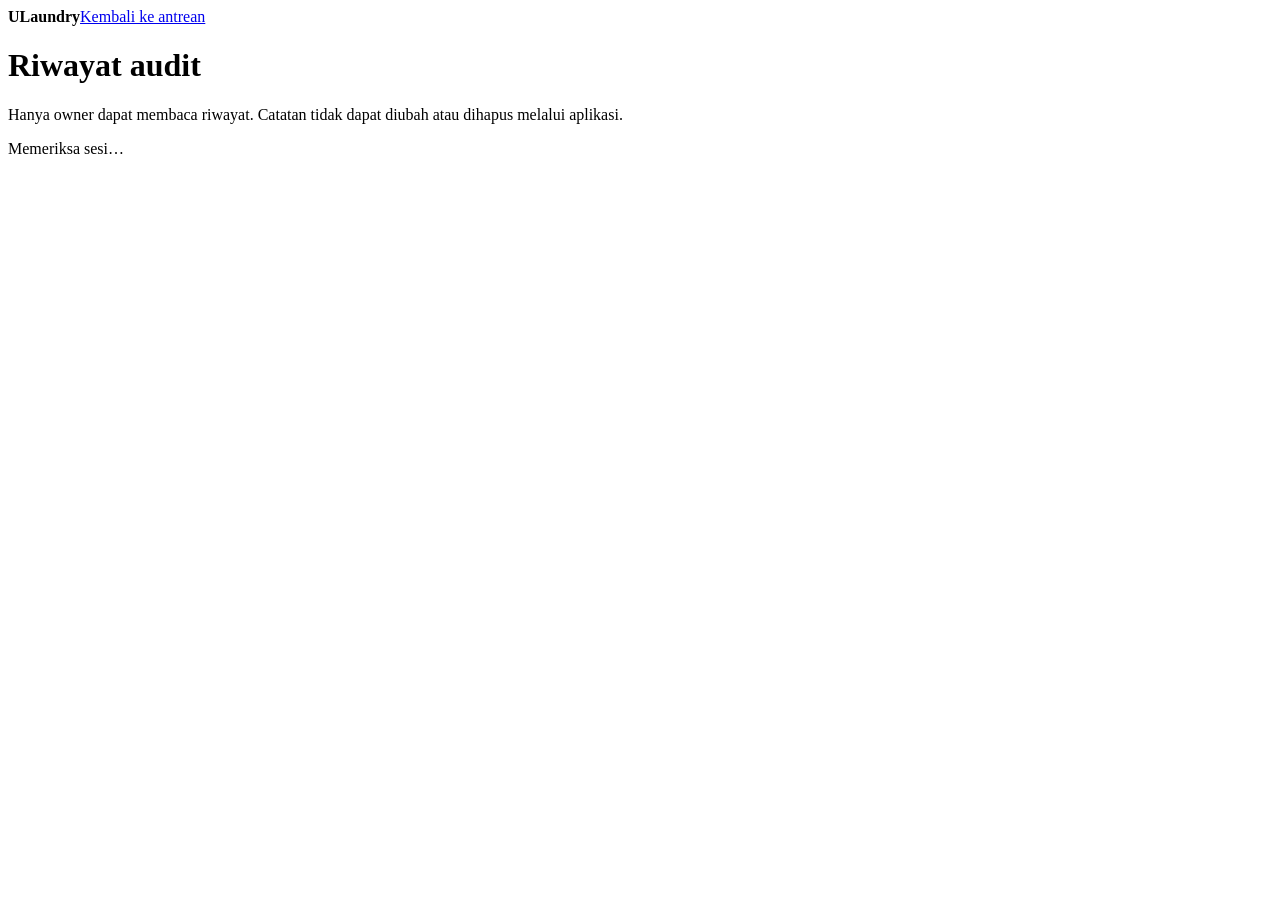
==== frontend/audit.html @ f2de6880 "Audit Trail & Activity History" ====
<!doctype html>
<html lang="id">
<head>
  <meta charset="UTF-8">
  <meta name="viewport" content="width=device-width, initial-scale=1">
  <title>Riwayat Audit — ULaundry</title>
  <link rel="stylesheet" href="/audit.css">
  <script src="/audit.js" defer></script>
</head>
<body>
<main>
  <nav aria-label="Navigasi"><strong>ULaundry</strong><a href="/">Kembali ke antrean</a></nav>
  <h1>Riwayat audit</h1>
  <p>Hanya owner dapat membaca riwayat. Catatan tidak dapat diubah atau dihapus melalui aplikasi.</p>
  <p id="message" role="status" aria-live="polite">Memeriksa sesi…</p>
  <section id="audit-panel" hidden aria-label="Daftar dan filter audit">
    <form id="filters" class="card">
      <div class="fields">
        <label>Dari tanggal (WITA)<input id="from" type="date"></label>
        <label>Sampai tanggal (WITA)<input id="to" type="date"></label>
        <label>Aksi<select id="action"><option value="">Semua aksi</option></select></label>
        <label>Sumber<select id="source"><option value="">Semua sumber</option><option value="business">Operasional</option><option value="security">Keamanan</option></select></label>
        <label>ID staf pelaku<input id="actor" maxlength="100" autocomplete="off" pattern="[A-Za-z0-9_.-]+"></label>
        <label>Jenis objek<select id="entity"><option value="">Semua objek</option><option value="staff">Staf</option><option value="service">Layanan</option><option value="order">Pesanan</option><option value="payment">Pembayaran</option><option value="refund">Refund</option><option value="shift">Shift</option><option value="customer">Pelanggan</option><option value="report">Laporan</option><option value="authentication">Autentikasi anonim</option></select></label>
        <label>ID objek<input id="entity-id" maxlength="100" autocomplete="off" pattern="[A-Za-z0-9_.-]+"></label>
        <label>Request ID<input id="request" maxlength="100" autocomplete="off" pattern="[A-Za-z0-9_.-]+"></label>
        <label>Baris per halaman<select id="limit"><option value="20">20</option><option value="50">50</option><option value="100">100</option></select></label>
      </div>
      <p id="date-help">Tanggal akhir termasuk hari yang dipilih. Maksimal 366 hari. Default 30 hari terakhir WITA.</p>
      <button type="submit">Terapkan filter</button>
      <button type="button" id="clear-filters" class="secondary">Reset filter</button>
    </form>
    <div class="card">
      <p id="period"></p>
      <p>Pelaku anonim tidak menyimpan username percobaan login. Request ID kosong berarti data historis sebelum korelasi tersedia.</p>
      <div class="scroll" tabindex="0" role="region" aria-label="Tabel audit, geser untuk melihat semua kolom">
        <table><caption>Audit terbaru lebih dahulu; waktu ditampilkan dalam WITA</caption><thead><tr><th scope="col">Waktu / sumber</th><th scope="col">Pelaku (ID)</th><th scope="col">Aksi</th><th scope="col">Objek / ID</th><th scope="col">Request ID</th><th scope="col">Metadata</th></tr></thead><tbody id="events"></tbody></table>
      </div>
      <div class="pager"><button type="button" id="previous" class="secondary" disabled>Sebelumnya</button><span id="page-info"></span><button type="button" id="next" class="secondary" disabled>Berikutnya</button><button type="button" id="reload">Muat ulang</button></div>
    </div>
  </section>
</main>
</body>
</html>
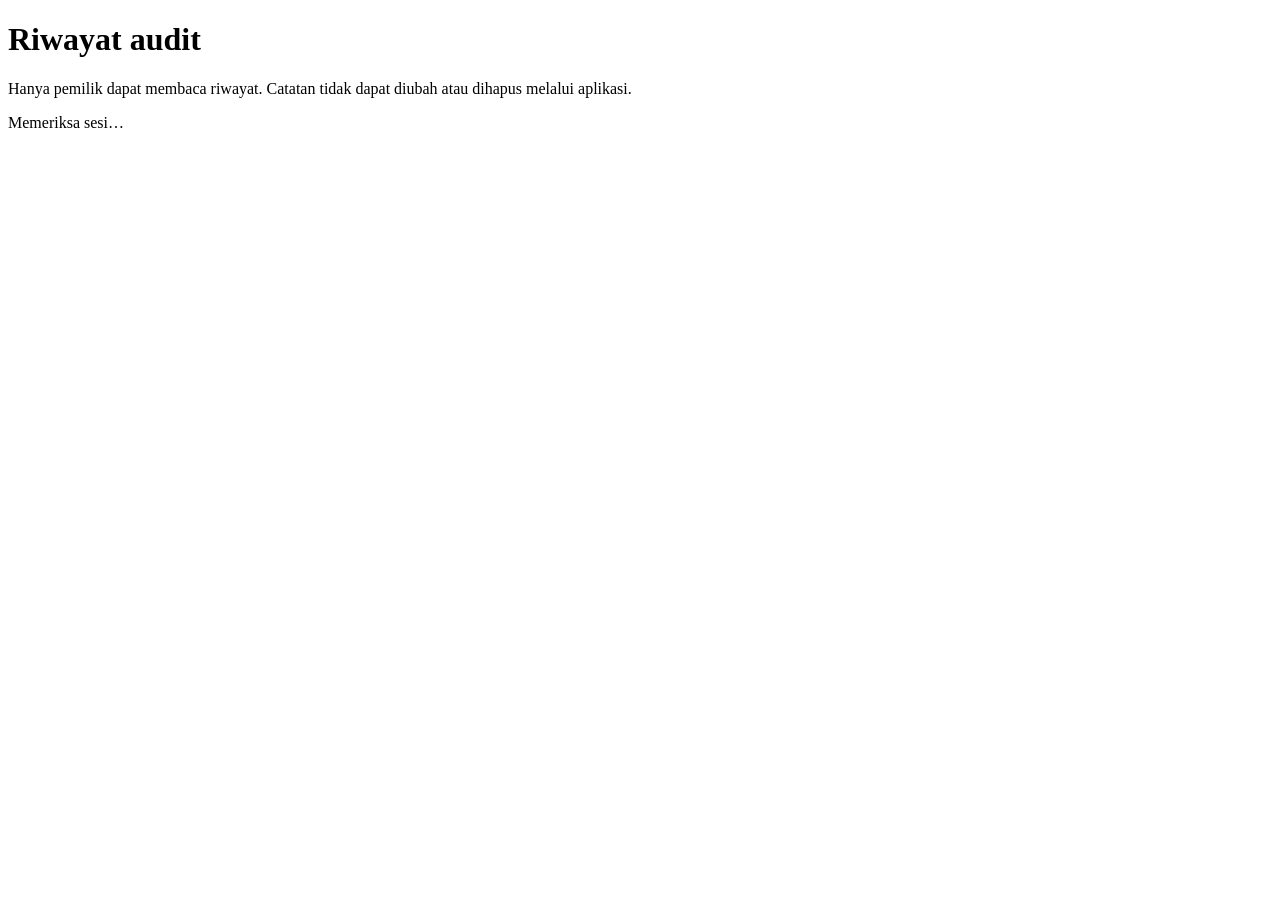
==== commit cdf4132e: "Design System & UI Responsif Structure" ====
--- a/frontend/audit.html
+++ b/frontend/audit.html
@@ -1,44 +1,183 @@
 <!doctype html>
 <html lang="id">
-<head>
-  <meta charset="UTF-8">
-  <meta name="viewport" content="width=device-width, initial-scale=1">
-  <title>Riwayat Audit — ULaundry</title>
-  <link rel="stylesheet" href="/audit.css">
-  <script src="/audit.js" defer></script>
-</head>
-<body>
-<main>
-  <nav aria-label="Navigasi"><strong>ULaundry</strong><a href="/">Kembali ke antrean</a></nav>
-  <h1>Riwayat audit</h1>
-  <p>Hanya owner dapat membaca riwayat. Catatan tidak dapat diubah atau dihapus melalui aplikasi.</p>
-  <p id="message" role="status" aria-live="polite">Memeriksa sesi…</p>
-  <section id="audit-panel" hidden aria-label="Daftar dan filter audit">
-    <form id="filters" class="card">
-      <div class="fields">
-        <label>Dari tanggal (WITA)<input id="from" type="date"></label>
-        <label>Sampai tanggal (WITA)<input id="to" type="date"></label>
-        <label>Aksi<select id="action"><option value="">Semua aksi</option></select></label>
-        <label>Sumber<select id="source"><option value="">Semua sumber</option><option value="business">Operasional</option><option value="security">Keamanan</option></select></label>
-        <label>ID staf pelaku<input id="actor" maxlength="100" autocomplete="off" pattern="[A-Za-z0-9_.-]+"></label>
-        <label>Jenis objek<select id="entity"><option value="">Semua objek</option><option value="staff">Staf</option><option value="service">Layanan</option><option value="order">Pesanan</option><option value="payment">Pembayaran</option><option value="refund">Refund</option><option value="shift">Shift</option><option value="customer">Pelanggan</option><option value="report">Laporan</option><option value="authentication">Autentikasi anonim</option></select></label>
-        <label>ID objek<input id="entity-id" maxlength="100" autocomplete="off" pattern="[A-Za-z0-9_.-]+"></label>
-        <label>Request ID<input id="request" maxlength="100" autocomplete="off" pattern="[A-Za-z0-9_.-]+"></label>
-        <label>Baris per halaman<select id="limit"><option value="20">20</option><option value="50">50</option><option value="100">100</option></select></label>
-      </div>
-      <p id="date-help">Tanggal akhir termasuk hari yang dipilih. Maksimal 366 hari. Default 30 hari terakhir WITA.</p>
-      <button type="submit">Terapkan filter</button>
-      <button type="button" id="clear-filters" class="secondary">Reset filter</button>
-    </form>
-    <div class="card">
-      <p id="period"></p>
-      <p>Pelaku anonim tidak menyimpan username percobaan login. Request ID kosong berarti data historis sebelum korelasi tersedia.</p>
-      <div class="scroll" tabindex="0" role="region" aria-label="Tabel audit, geser untuk melihat semua kolom">
-        <table><caption>Audit terbaru lebih dahulu; waktu ditampilkan dalam WITA</caption><thead><tr><th scope="col">Waktu / sumber</th><th scope="col">Pelaku (ID)</th><th scope="col">Aksi</th><th scope="col">Objek / ID</th><th scope="col">Request ID</th><th scope="col">Metadata</th></tr></thead><tbody id="events"></tbody></table>
-      </div>
-      <div class="pager"><button type="button" id="previous" class="secondary" disabled>Sebelumnya</button><span id="page-info"></span><button type="button" id="next" class="secondary" disabled>Berikutnya</button><button type="button" id="reload">Muat ulang</button></div>
-    </div>
-  </section>
-</main>
-</body>
+  <head>
+    <meta charset="UTF-8">
+    <meta name="viewport" content="width=device-width, initial-scale=1">
+    <title>
+      Riwayat Audit — ULaundry
+    </title>
+    <link rel="stylesheet" href="/ui/tokens.css">
+    <link rel="stylesheet" href="/ui/ui.css">
+    <script src="/ui/ui.js" defer></script>
+    <link rel="stylesheet" href="/audit.css">
+    <script src="/audit.js" defer></script>
+    <link rel="icon" href="/ui/favicon.svg" type="image/svg+xml">
+  </head>
+  <body data-staff-app data-page="audit">
+    <main>
+      <h1>
+        Riwayat audit
+      </h1>
+      <p>
+        Hanya pemilik dapat membaca riwayat. Catatan tidak dapat diubah atau dihapus melalui aplikasi.
+      </p>
+      <p data-state="loading" class="ui-alert" id="message" role="status" aria-live="polite">
+        Memeriksa sesi…
+      </p>
+      <section id="audit-panel" hidden aria-label="Daftar dan filter audit">
+        <form id="filters" class="card">
+          <div class="fields">
+            <label>
+              Dari tanggal (WITA)
+              <input id="from" type="date">
+            </label>
+            <label>
+              Sampai tanggal (WITA)
+              <input id="to" type="date">
+            </label>
+            <label>
+              Aksi
+              <select id="action">
+                <option value="">
+                  Semua aksi
+                </option>
+              </select>
+            </label>
+            <label>
+              Sumber
+              <select id="source">
+                <option value="">
+                  Semua sumber
+                </option>
+                <option value="business">
+                  Operasional
+                </option>
+                <option value="security">
+                  Keamanan
+                </option>
+              </select>
+            </label>
+            <label>
+              ID staf pelaku
+              <input id="actor" maxlength="100" autocomplete="off" pattern="[A-Za-z0-9_.-]+">
+            </label>
+            <label>
+              Jenis objek
+              <select id="entity">
+                <option value="">
+                  Semua objek
+                </option>
+                <option value="staff">
+                  Staf
+                </option>
+                <option value="service">
+                  Layanan
+                </option>
+                <option value="order">
+                  Pesanan
+                </option>
+                <option value="payment">
+                  Pembayaran
+                </option>
+                <option value="refund">
+                  Refund
+                </option>
+                <option value="shift">
+                  Shift
+                </option>
+                <option value="customer">
+                  Pelanggan
+                </option>
+                <option value="report">
+                  Laporan
+                </option>
+                <option value="authentication">
+                  Autentikasi anonim
+                </option>
+              </select>
+            </label>
+            <label>
+              ID objek
+              <input id="entity-id" maxlength="100" autocomplete="off" pattern="[A-Za-z0-9_.-]+">
+            </label>
+            <label>
+              Request ID
+              <input id="request" maxlength="100" autocomplete="off" pattern="[A-Za-z0-9_.-]+">
+            </label>
+            <label>
+              Baris per halaman
+              <select id="limit">
+                <option value="20">
+                  20
+                </option>
+                <option value="50">
+                  50
+                </option>
+                <option value="100">
+                  100
+                </option>
+              </select>
+            </label>
+          </div>
+          <p id="date-help">
+            Tanggal akhir termasuk hari yang dipilih. Maksimal 366 hari. Default 30 hari terakhir WITA.
+          </p>
+          <button type="submit">
+            Terapkan filter
+          </button>
+          <button type="button" id="clear-filters" class="secondary">
+            Reset filter
+          </button>
+        </form>
+        <div class="card">
+          <p id="period"></p>
+          <p>
+            Pelaku anonim tidak menyimpan username percobaan login. Request ID kosong berarti data historis sebelum korelasi tersedia.
+          </p>
+          <div class="scroll" tabindex="0" role="region" aria-label="Tabel audit, geser untuk melihat semua kolom">
+            <table>
+              <caption>
+                Audit terbaru lebih dahulu; waktu ditampilkan dalam WITA
+              </caption>
+              <thead>
+                <tr>
+                  <th scope="col">
+                    Waktu / sumber
+                  </th>
+                  <th scope="col">
+                    Pelaku (ID)
+                  </th>
+                  <th scope="col">
+                    Aksi
+                  </th>
+                  <th scope="col">
+                    Objek / ID
+                  </th>
+                  <th scope="col">
+                    Request ID
+                  </th>
+                  <th scope="col">
+                    Metadata
+                  </th>
+                </tr>
+              </thead>
+              <tbody id="events"></tbody>
+            </table>
+          </div>
+          <div class="pager">
+            <button type="button" id="previous" class="secondary" disabled>
+              Sebelumnya
+            </button>
+            <span id="page-info"></span>
+            <button type="button" id="next" class="secondary" disabled>
+              Berikutnya
+            </button>
+            <button type="button" id="reload">
+              Muat ulang
+            </button>
+          </div>
+        </div>
+      </section>
+    </main>
+  </body>
 </html>
